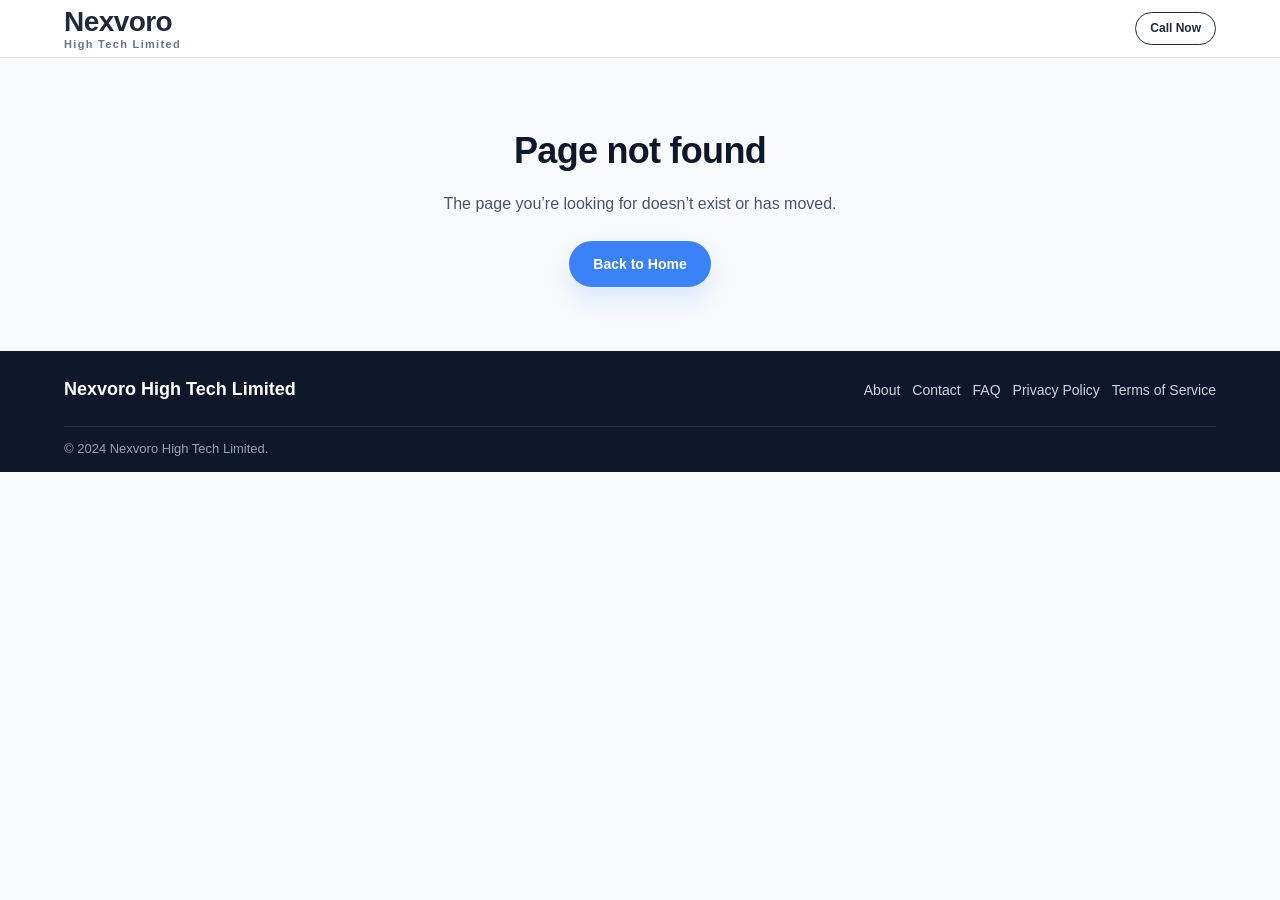
==== index.html @ 3e20fe85 "Updates" ====
<!doctype html>
<html lang="en">
  <head>
    <meta charset="UTF-8" />
    <link rel="icon" type="image/jpeg" href="./favicon.jpg" />
    <link rel="apple-touch-icon" href="./favicon.jpg" />
    <meta name="viewport" content="width=device-width, initial-scale=1.0" />

    <title>Nexvoro High Tech Limited </title>
    <meta
      name="description"
      content="Nexvoro High Tech Limited is an active, recognized Canadian technology consulting firm providing expert advisory services, mobile configuration, and broadband optimization for businesses and individuals."
    />


    <script type="module" crossorigin src="./assets/index-D9e_EEdi.js"></script>
    <link rel="stylesheet" crossorigin href="./assets/index-CoNOGzoC.css">
  </head>
  <body>
    <div id="root"></div>
  </body>
</html>
---- assets/index-CoNOGzoC.css ----
:root{--color-navy:#1e293b;--color-navy-deep:#0f172a;--color-blue:#3b82f6;--color-blue-hover:#2563eb;--color-bg:#f8fafc;--color-surface:#fff;--color-border:#e2e8f0;--color-text:#0f172a;--color-text-muted:#475569;--color-text-faint:#64748b;--color-on-navy:#fff;--color-on-navy-muted:#cbd5e1;--font-base:"Inter", -apple-system, BlinkMacSystemFont, "Segoe UI", sans-serif;--radius-sm:.25rem;--radius:.5rem;--radius-md:.75rem;--radius-lg:1rem;--radius-full:9999px;--space-base:8px;--section-gap-desktop:120px;--section-gap-mobile:64px;--grid-gutter:24px;--container-max:1200px;--stack-sm:12px;--stack-md:24px;--stack-lg:48px;--shadow-hover:0px 10px 25px #1e293b14}*{box-sizing:border-box}html{scroll-behavior:smooth}html,body{margin:0;padding:0}body{font-family:var(--font-base);background:var(--color-bg);color:var(--color-text);-webkit-font-smoothing:antialiased;line-height:1.6}a{color:inherit;text-decoration:none}button{cursor:pointer;font-family:inherit}img{max-width:100%;display:block}h1,h2,h3,h4{letter-spacing:-.02em;color:var(--color-text);margin:0;font-weight:700}p{margin:0}ul{margin:0;padding:0}:focus-visible{outline:2px solid var(--color-blue);outline-offset:2px}.container{width:100%;max-width:var(--container-max);word-break:break-word;margin:0 auto;padding:0 24px}@media (width<=768px){.container{padding:0 18px}}.site-header .container,.topbar .container{flex-wrap:wrap;gap:12px}.btn{white-space:normal;word-break:break-word;border-radius:9999px;max-width:100%;transition:background-color .18s,transform .18s,box-shadow .18s}.btn:hover{transform:translateY(-1px)}.btn-primary{box-shadow:0 12px 24px #3b82f626}.btn-primary:hover{box-shadow:0 14px 28px #3b82f633}.app-shell{opacity:0;min-height:100vh;animation:.6s ease-out forwards pageFadeIn}.page-section,.section,.trust-strip,.hero-dark,.site-header,.site-footer,.card{opacity:0;animation:.65s ease-out forwards fadeInUp;transform:translateY(18px)}.page-section:first-of-type,.hero-dark,.site-header{animation-delay:.12s}.hero-dark{animation-delay:.16s}.section{padding:64px 0}@media (width<=768px){.section{padding:48px 0}}@keyframes pageFadeIn{to{opacity:1}}@keyframes fadeInUp{to{opacity:1;transform:translateY(0)}}.section-header{text-align:center;max-width:680px;margin:0 auto 48px}.eyebrow{letter-spacing:.05em;text-transform:uppercase;color:var(--color-blue);margin-bottom:12px;font-size:14px;font-weight:600;display:inline-block}.section-title{letter-spacing:-.01em;margin-bottom:12px;font-size:30px;line-height:1.3}.section-subtitle{color:var(--color-text-muted);font-size:16px;line-height:1.6}.btn{white-space:nowrap;border:none;border-radius:9999px;justify-content:center;align-items:center;gap:8px;padding:12px 24px;font-size:14px;font-weight:600;transition:background-color .15s,border-color .15s,transform .1s;display:inline-flex}.btn:active{transform:translateY(1px)}.btn-primary{background:var(--color-blue);color:#fff}.btn-primary:hover{background:var(--color-blue-hover)}.btn-outline-navy{color:var(--color-navy);border:1px solid var(--color-navy);background:0 0}.btn-outline-navy:hover{background:var(--color-navy);color:#fff}.btn-outline-blue{color:var(--color-blue);border:1px solid var(--color-blue);background:0 0}.btn-outline-blue:hover{background:var(--color-blue);color:#fff}.btn-dark-pill{color:#fff;border-radius:var(--radius-full);background:#3f4c60;padding:10px 20px;font-size:14px}.btn-dark-pill:hover{background:#4b5871}.btn-sm{padding:8px 16px;font-size:14px}.btn-block{width:100%}.card{background:var(--color-surface);border:1px solid var(--color-border);border-radius:var(--radius);padding:24px;transition:box-shadow .15s}.card:hover{box-shadow:var(--shadow-hover)}.topbar{background:var(--color-navy-deep);color:var(--color-on-navy-muted);font-size:13px}.topbar .container{flex-wrap:nowrap;justify-content:center;align-items:center;gap:12px;min-width:0;padding:10px 18px;display:flex}.topbar-left{justify-content:center;width:100%;display:flex}.topbar-text{flex-direction:row;justify-content:center;align-items:center;gap:16px;display:flex}.topbar-tagline{color:var(--color-on-navy-muted);font-size:12px;line-height:1.2}.topbar-phone{color:#fff;font-size:14px;font-weight:700}.topbar-cta{border-radius:var(--radius-full);background:var(--color-blue);color:#fff;white-space:nowrap;letter-spacing:.01em;justify-content:center;align-items:center;min-width:96px;padding:8px 18px;font-size:11px;font-weight:700;line-height:1.2;text-decoration:none;display:inline-flex}@media (width<=640px){.topbar{padding-bottom:8px}.topbar .container{text-align:center;flex-direction:column;justify-content:center;align-items:center;gap:8px;padding:8px 12px}.topbar-left{width:100%;display:block;overflow:visible}.topbar-text{text-align:center;width:100%;padding:0 6px}.topbar-phone{color:#fff;font-size:13px;font-weight:700;line-height:1.2;display:block}.topbar-tagline,.topbar-text>span:not(.topbar-phone):not(.topbar-tagline){display:none}.topbar-cta{border-radius:999px;align-self:center;width:auto;min-width:0;max-width:220px;padding:10px 14px;font-size:13px}}.topbar a{color:#fff;font-weight:600}.site-header{background:var(--color-surface);border-bottom:1px solid var(--color-border);z-index:60;transition:padding .18s,box-shadow .18s,background-color .18s;position:sticky;top:0}.site-header--scrolled{background-color:#fffffffa;padding-top:6px;padding-bottom:6px;box-shadow:0 6px 18px #0206171f}.site-header .container{flex-wrap:wrap;justify-content:space-between;align-items:center;padding-top:6px;padding-bottom:6px;display:flex}.site-header--scrolled .site-header .container,.site-header--scrolled .container{padding-top:6px;padding-bottom:6px}@media (width<=680px){.site-header .container{justify-content:space-between}.header-actions{justify-content:flex-end;width:auto}.site-header .header-actions .btn{min-width:60px;padding:2px 8px;font-size:11px}}.logo{color:var(--color-blue);font-size:22px;font-weight:700;line-height:1.1}.site-header--scrolled .logo,.site-header--scrolled .logo-stacked{font-size:22px}.logo-stacked{color:var(--color-navy);letter-spacing:-.02em;font-size:28px;font-weight:900;line-height:1.15}.logo-stacked span{color:var(--color-text-faint);letter-spacing:.12em;font-size:11px;font-weight:700;display:block}@media (width<=680px){.logo-stacked{font-size:24px}.logo-stacked span{letter-spacing:.08em;font-size:10px}}.header-actions{align-items:center;gap:12px;display:flex}.site-header .header-actions .btn{min-width:70px;padding:6px 14px;font-size:12px}.site-header--scrolled .header-actions .btn{padding:4px 10px;font-size:11px}.hero-dark{background:linear-gradient(180deg, var(--color-navy-deep) 0%, #1e2b45 100%);color:#fff;text-align:center;padding:28px 0}.hero-dark .container{flex-direction:column;align-items:center;gap:14px;padding:0 16px;display:flex}.hero-dark .container>*{opacity:0;animation:.7s ease-out forwards heroFadeUp;transform:translateY(16px)}.hero-badge{color:#a7f3d0;letter-spacing:.06em;text-transform:uppercase;border-radius:var(--radius-full);cursor:pointer;border:1px solid #ffffff59;justify-content:center;align-items:center;gap:8px;margin-bottom:12px;padding:7px 16px;font-size:12px;font-weight:600;text-decoration:none;transition:transform .2s,border-color .2s,box-shadow .2s;animation-delay:.15s;display:inline-flex}.hero-badge:hover{border-color:#22c55eb3;transform:translateY(-1px);box-shadow:0 0 0 3px #22c55e24}.hero-badge-dot{background:#22c55e;border-radius:50%;width:9px;height:9px;animation:1.8s ease-in-out infinite pulseLive;display:inline-block;box-shadow:0 0 0 3px #22c55e40}@keyframes pulseLive{0%,to{opacity:1;transform:scale(1)}50%{opacity:.8;transform:scale(1.2)}}.hero-dark h1{color:#fff;letter-spacing:-.02em;max-width:720px;margin:0 auto 14px;font-size:36px;line-height:1.15;animation-delay:.28s}.hero-dark p{color:var(--color-on-navy-muted);max-width:620px;margin:0 auto 18px;font-size:15px;line-height:1.5;animation-delay:.41s}.hero-dark .btn-primary{padding:10px 22px;font-size:13px;animation-delay:.54s}.hero-dark .hero-fineprint{color:#94a3b8;max-width:460px;margin-top:10px;margin-left:auto;margin-right:auto;font-size:9px;animation-delay:.67s}@keyframes heroFadeUp{to{opacity:1;transform:translateY(0)}}@media (width<=1024px){.hero-dark{padding:24px 0}.hero-dark h1{max-width:680px;font-size:32px}.hero-dark p{max-width:640px;font-size:15px}}@media (width<=768px){.hero-dark{padding:24px 0}.hero-dark .container{padding:0 14px}.hero-dark h1{max-width:100%;margin-bottom:12px;font-size:28px}.hero-dark p{max-width:100%;margin-bottom:16px;font-size:14px}.hero-dark .btn-primary{width:auto;max-width:300px;margin:0 auto;padding:10px 18px;display:inline-flex}}@media (width<=640px){.hero-dark{padding:20px 0}.hero-dark .container{padding:0 12px}.hero-dark h1{margin-bottom:10px;font-size:24px}.hero-dark p{margin-bottom:14px;font-size:14px}.hero-dark .btn-primary{width:auto;max-width:280px;margin:0 auto;padding:10px 16px;font-size:14px;display:inline-flex}.hero-fineprint{margin-top:10px;font-size:12px}}.trust-strip{background:var(--color-surface);border-bottom:1px solid var(--color-border)}.trust-strip .container{text-align:center;flex-wrap:wrap;justify-content:center;gap:32px;padding-top:24px;padding-bottom:24px;display:flex}.trust-item{letter-spacing:.04em;text-transform:uppercase;color:var(--color-text-faint);text-align:center;word-break:normal;background:#94a3b808;border:1px solid #94a3b880;border-radius:8px;justify-content:center;align-items:center;min-width:110px;max-width:130px;min-height:38px;padding:8px 12px;font-size:8px;font-weight:600;line-height:1.25;display:inline-flex}.grid{gap:24px;display:grid}.grid-4{grid-template-columns:repeat(4,minmax(0,1fr))}.grid-3{grid-template-columns:repeat(3,1fr)}.grid-2{grid-template-columns:repeat(2,1fr)}@media (width<=1100px){.grid-4{grid-template-columns:repeat(3,minmax(0,1fr))}}@media (width<=820px){.grid-4{grid-template-columns:repeat(2,minmax(0,1fr))}}@media (width<=560px){.grid-4,.grid-3,.grid-2{grid-template-columns:1fr}}.service-card{background:#fff;border:1px solid #e2e8f0;border-radius:20px;flex-direction:column;padding:14px 16px 12px;transition:box-shadow .2s,transform .2s;display:flex;box-shadow:0 2px 10px #0000000d}.service-card:hover{transform:translateY(-2px);box-shadow:0 8px 28px #0000001c}.service-card h3{color:var(--color-navy);margin-bottom:10px;font-size:16px;font-weight:700;line-height:1.3}.service-card p{color:var(--color-text-muted);margin-bottom:10px;font-size:11px;line-height:1.5}.service-link{color:var(--color-blue);align-items:center;gap:4px;margin-top:auto;font-size:9px;font-weight:600;display:inline-flex}.steps-section{background:var(--color-surface);text-align:center}.step-number{color:var(--color-blue);margin-bottom:10px;font-size:28px;font-weight:800}.step h3{margin-bottom:6px;font-size:14px}.step p{color:var(--color-text-muted);max-width:260px;margin:0 auto;font-size:11px;line-height:1.5}.site-footer{background:var(--color-navy-deep);color:var(--color-on-navy-muted);padding:16px 0 12px}.footer-top{flex-wrap:wrap;justify-content:space-between;align-items:center;gap:12px;padding-top:8px;padding-bottom:10px;display:flex}.footer-brand{color:#fff;font-size:18px;font-weight:700}@media (width<=640px){.footer-top{text-align:center;flex-direction:column;align-items:center;gap:10px}.footer-nav{justify-content:center}.footer-bottom,.footer-notice{text-align:center}}.footer-nav{flex-wrap:wrap;gap:12px;font-size:14px;display:flex}.footer-nav a:hover{color:#fff}.footer-notice{color:#94a3b8;border-top:1px solid #ffffff1a;padding-top:12px;font-size:12px;line-height:1.6}.footer-bottom{color:#94a3b8;border-top:1px solid #ffffff1a;margin-top:12px;padding-top:12px;font-size:13px}.page-hero{background:linear-gradient(180deg, var(--color-navy-deep) 0%, #1e2b45 100%);color:#fff;text-align:center;padding:52px 0}.page-hero h1{color:#fff;margin-bottom:14px;font-size:34px}.page-hero p{color:var(--color-on-navy-muted);max-width:640px;margin:0 auto;font-size:16px}@media (width<=768px){.page-hero{padding:42px 0}.page-hero h1{font-size:30px}.page-hero p{max-width:100%;font-size:15px}}.split{grid-template-columns:1fr 1fr;align-items:center;gap:48px;display:grid}@media (width<=900px){.split{grid-template-columns:1fr}}.split img{border-radius:var(--radius-md);object-fit:cover;width:100%;height:auto}.about-hero{background:var(--color-navy-deep);color:#fff;padding:80px 0}.about-hero .eyebrow{color:#93c5fd}.about-hero h1{color:#fff;margin-bottom:16px;font-size:40px}.about-hero h1 .accent{color:#60a5fa}.about-hero p{color:var(--color-on-navy-muted);max-width:480px;margin-bottom:24px;font-size:16px;line-height:1.6}.value-icon{border-radius:var(--radius-full);background:var(--color-blue);color:#fff;justify-content:center;align-items:center;width:40px;height:40px;margin-bottom:16px;display:flex}.value-card h3{margin-bottom:8px;font-size:17px}.value-card p{color:var(--color-text-muted);font-size:14px;line-height:1.6}.mission-icon{border-radius:var(--radius-full);background:var(--color-blue);color:#fff;justify-content:center;align-items:center;width:44px;height:44px;margin:0 auto 16px;display:flex}.section-muted{background:#f1f5f9}.contact-grid{grid-template-columns:1.6fr 1fr;align-items:start;gap:24px;display:grid}@media (width<=900px){.contact-grid{grid-template-columns:1fr}}.form-row{grid-template-columns:1fr 1fr;gap:16px;display:grid}@media (width<=560px){.form-row{grid-template-columns:1fr}}.field{flex-direction:column;gap:6px;margin-bottom:16px;display:flex}.field label{color:var(--color-text);font-size:13px;font-weight:600}.field input,.field select,.field textarea{border-radius:var(--radius);border:1px solid var(--color-border);background:var(--color-bg);color:var(--color-text);width:100%;padding:10px 14px;font-family:inherit;font-size:14px}.field input:focus,.field select:focus,.field textarea:focus{border-color:var(--color-blue);outline:none;box-shadow:0 0 0 3px #3b82f626}.field textarea{resize:vertical;min-height:120px}.info-card{align-items:flex-start;gap:14px;margin-bottom:16px;display:flex}.info-icon{border-radius:var(--radius-full);background:var(--color-blue);color:#fff;flex-shrink:0;justify-content:center;align-items:center;width:40px;height:40px;display:flex}.info-card h3{margin-bottom:4px;font-size:16px}.info-card p{color:var(--color-text-muted);font-size:14px;line-height:1.55}.info-card a.phone-link{color:var(--color-blue);font-weight:700}.search-bar{border:1px solid var(--color-border);border-radius:var(--radius);background:var(--color-bg);max-width:560px;color:var(--color-text-faint);align-items:center;gap:10px;margin:0 auto;padding:12px 16px;font-size:15px;display:flex}.faq-category{align-items:center;gap:12px;margin-bottom:16px;display:flex}.faq-category-icon{border-radius:var(--radius-full);background:#dbeafe;width:36px;height:36px}.faq-category h3{font-size:18px}.faq-item{border-bottom:1px solid var(--color-border);cursor:pointer;justify-content:space-between;align-items:center;padding:14px 0;font-size:15px;display:flex}.faq-item:last-child{border-bottom:none}.legal-page h1{margin-bottom:8px;font-size:32px}.legal-updated{color:var(--color-text-faint);margin-bottom:32px;font-size:14px}.legal-card{background:var(--color-surface);border:1px solid var(--color-border);border-radius:var(--radius-md);padding:40px}@media (width<=640px){.legal-card{padding:24px}}.legal-card h2{color:var(--color-blue);margin-top:32px;margin-bottom:12px;font-size:22px}.legal-card h2:first-child{margin-top:0}.legal-card p{color:var(--color-text-muted);margin-bottom:12px;font-size:15px;line-height:1.7}.legal-card ul{margin-bottom:12px;padding-left:20px}.legal-card li{color:var(--color-text-muted);margin-bottom:6px;font-size:15px;line-height:1.7}.tos-layout{grid-template-columns:240px 1fr;align-items:start;gap:32px;display:grid}@media (width<=860px){.tos-layout{grid-template-columns:1fr}}.tos-toc{margin-bottom:24px;font-size:14px;position:static;top:auto}@media (width<=860px){.tos-toc{position:static;top:auto}}.tos-toc-label{letter-spacing:.06em;color:var(--color-text-faint);margin-bottom:12px;font-size:12px;font-weight:700}.tos-toc a{color:var(--color-text-muted);padding:8px 0;font-weight:500;display:block}.tos-toc a.active,.tos-toc a:hover{color:var(--color-blue);font-weight:600}.tos-section{background:var(--color-surface);border:1px solid var(--color-border);border-radius:var(--radius-md);margin-bottom:20px;padding:28px}.tos-section-header{align-items:center;gap:14px;margin-bottom:12px;display:flex}.tos-badge{border-radius:var(--radius-full);background:var(--color-blue);color:#fff;flex-shrink:0;justify-content:center;align-items:center;width:32px;height:32px;font-size:14px;font-weight:700;display:flex}.tos-section h2{font-size:19px}.tos-section p{color:var(--color-text-muted);margin-bottom:10px;font-size:15px;line-height:1.7}.tos-section ul{margin-bottom:10px;padding-left:20px}.tos-section li{color:var(--color-text-muted);margin-bottom:6px;font-size:15px;line-height:1.7}.tos-callout{border-radius:var(--radius-sm);color:var(--color-text-muted);background:#f1f5f9;border-left:3px solid #92400e;padding:14px 16px;font-size:14px}.tos-callout strong{color:var(--color-text)}.cta-band{background:var(--color-bg);text-align:center}.text-center{text-align:center}.mt-32{margin-top:32px}.mb-32{margin-bottom:32px}
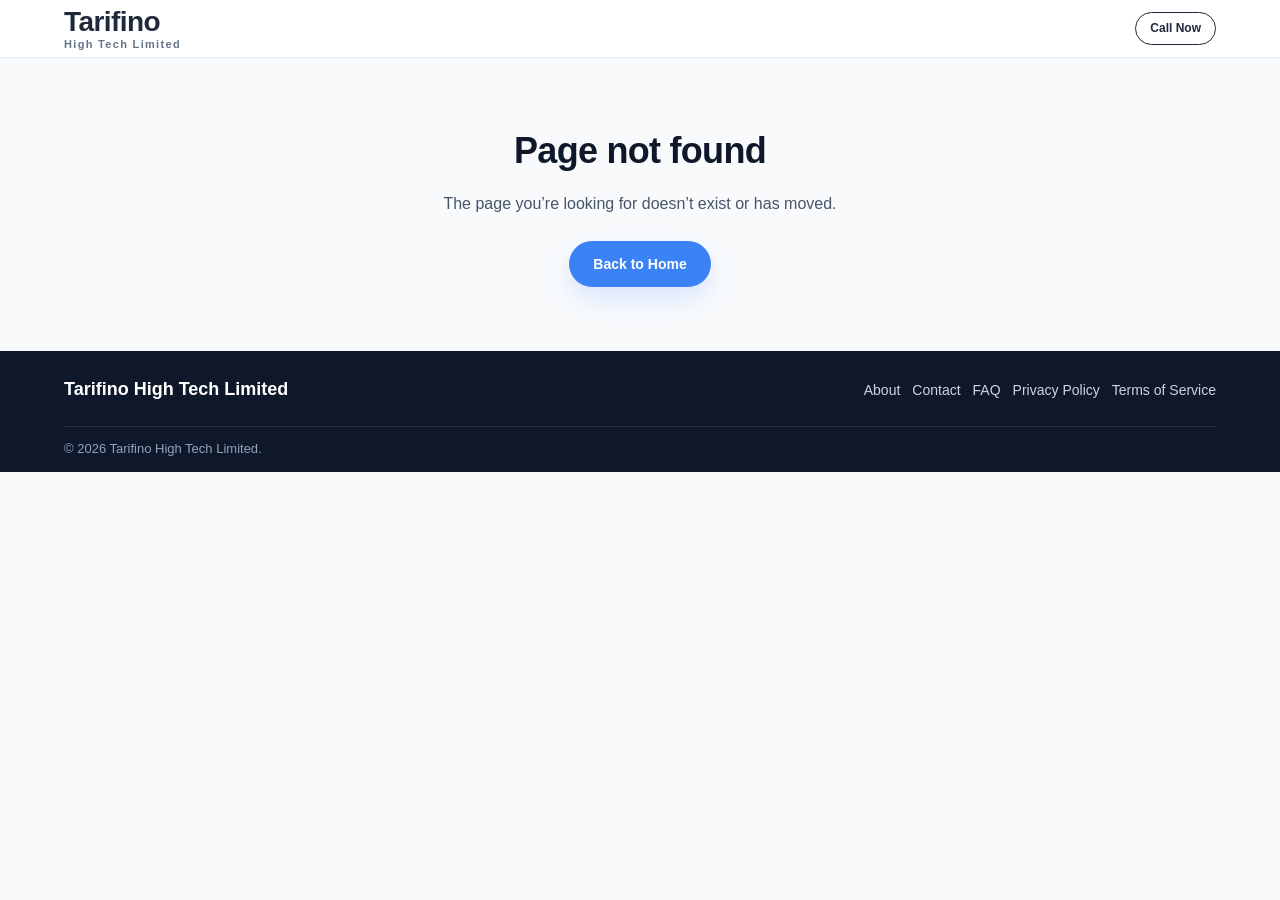
==== commit 0a9db0b1: "Updates" ====
--- a/index.html
+++ b/index.html
@@ -6,14 +6,12 @@
     <link rel="apple-touch-icon" href="./favicon.jpg" />
     <meta name="viewport" content="width=device-width, initial-scale=1.0" />
 
-    <title>Nexvoro High Tech Limited </title>
+    <title>Tarifino High Tech Limited</title>
     <meta
       name="description"
-      content="Nexvoro High Tech Limited is an active, recognized Canadian technology consulting firm providing expert advisory services, mobile configuration, and broadband optimization for businesses and individuals."
+      content="Tarifino High Tech Limited provides independent Canadian mobile and internet plan information and referrals."
     />
-
-
-    <script type="module" crossorigin src="./assets/index-D9e_EEdi.js"></script>
+    <script type="module" crossorigin src="./assets/index-DZ_S2M7T.js"></script>
     <link rel="stylesheet" crossorigin href="./assets/index-CoNOGzoC.css">
   </head>
   <body>
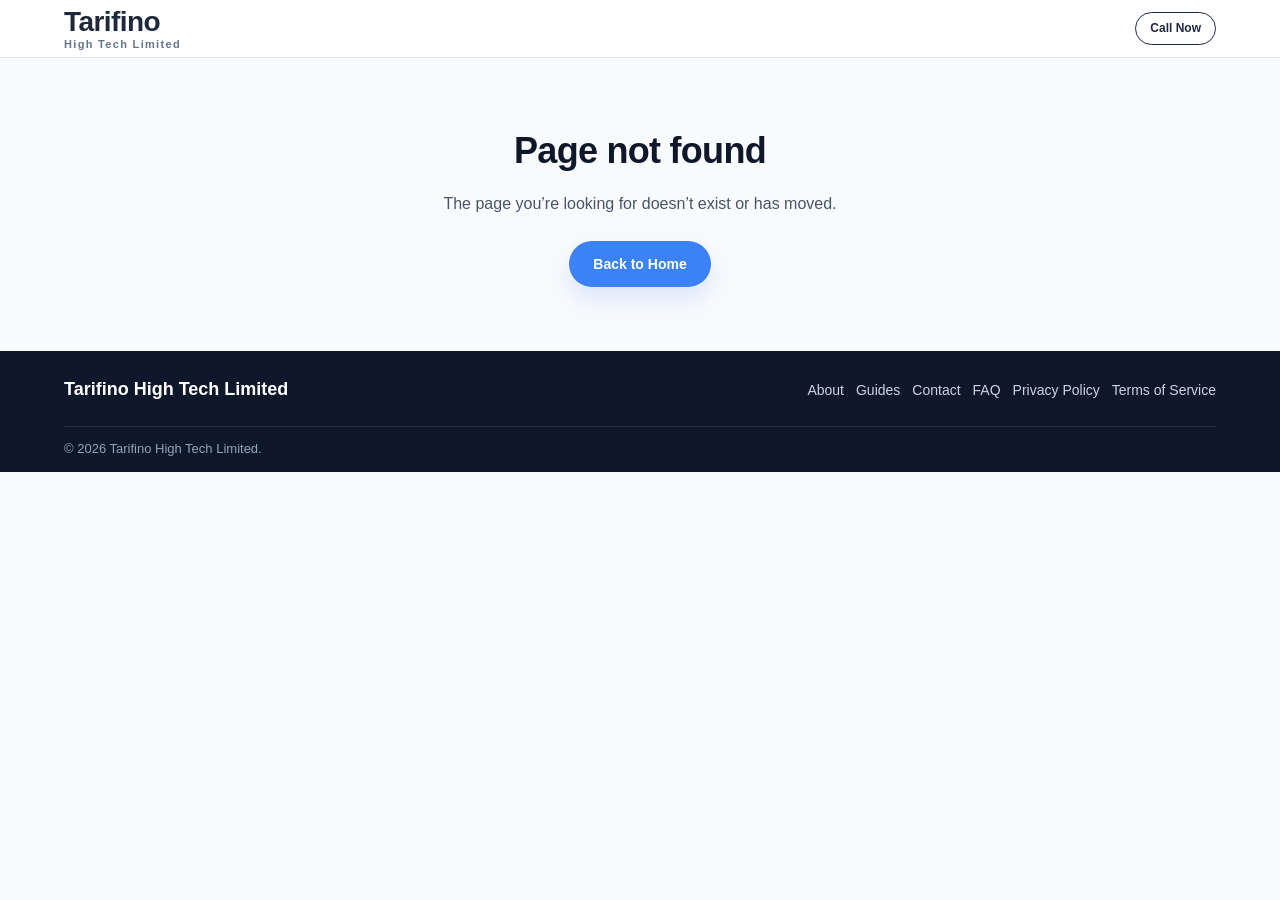
==== commit 133106f9: "Updates" ====
--- a/index.html
+++ b/index.html
@@ -11,7 +11,7 @@
       name="description"
       content="Tarifino High Tech Limited provides independent Canadian mobile and internet plan information and referrals."
     />
-    <script type="module" crossorigin src="./assets/index-DZ_S2M7T.js"></script>
+    <script type="module" crossorigin src="./assets/index-D_viFESk.js"></script>
     <link rel="stylesheet" crossorigin href="./assets/index-CoNOGzoC.css">
   </head>
   <body>
